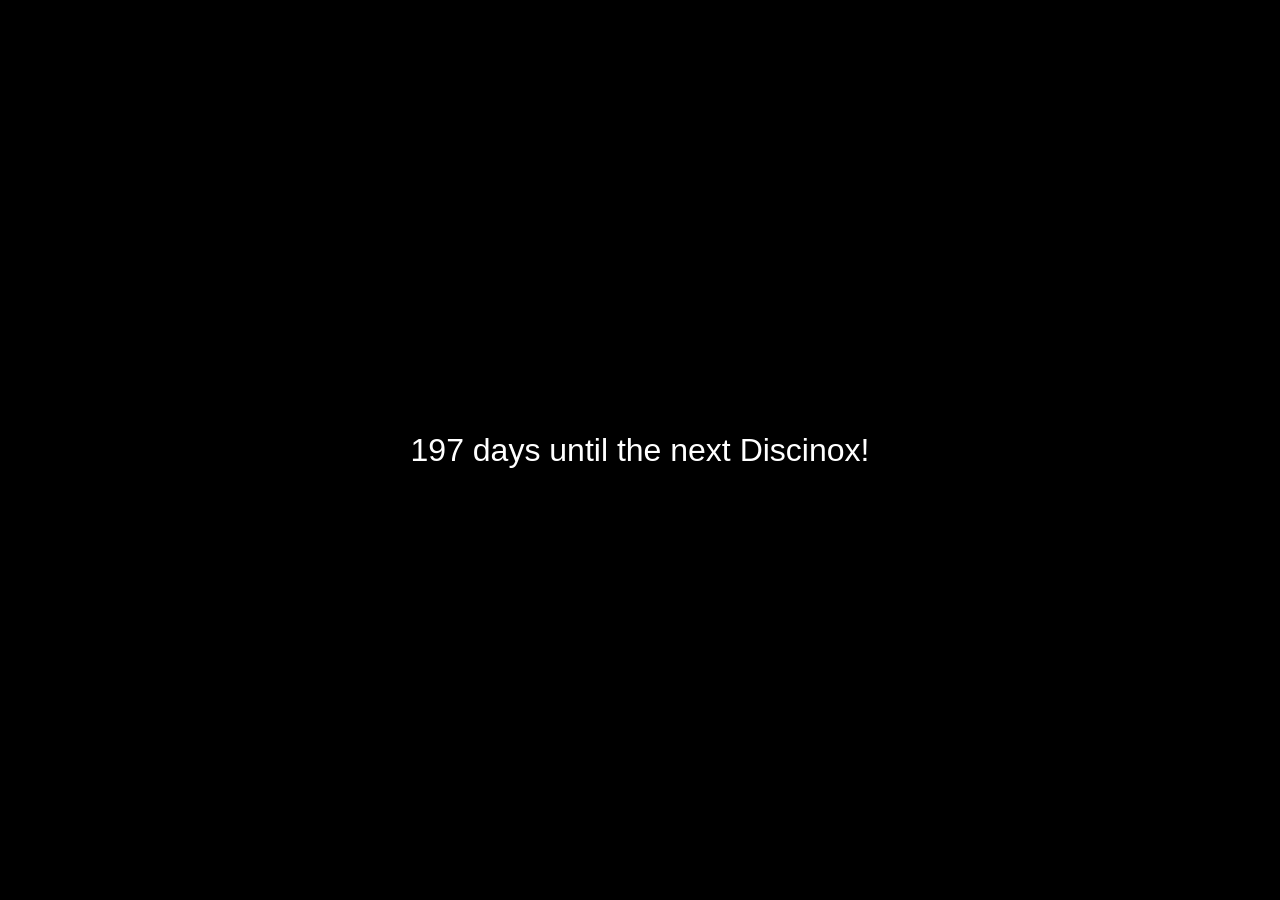
==== src/index.html @ a8a75a15 "initial commit" ====
<!doctype html>
<html lang="en-">
  <head>
    <meta charset="UTF-8" />
    <meta name="viewport" content="width=device-width, initial-scale=1.0" />
    <title>Discinox - Home</title>

    <link rel="stylesheet" href="css/style.css" />
  </head>
  <body>
    <main class="content">
      <p id="discinox">Discinox is today!</p>
      <noscript>
        <p>Discinox is on June 21st every year!</p>
      </noscript>
    </main>
    <script src="js/script.js"></script>
  </body>
</html>
---- src/css/style.css ----
html,
body {
  margin: 0;
  padding: 0;
  font-family: Arial, sans-serif;
  background-color: #000;
  color: #fff;
}

.content {
  font-size: clamp(1rem, 2.5vw, 4rem);
  display: flex;
  justify-content: center;
  align-items: center;
  height: 100vh;
}
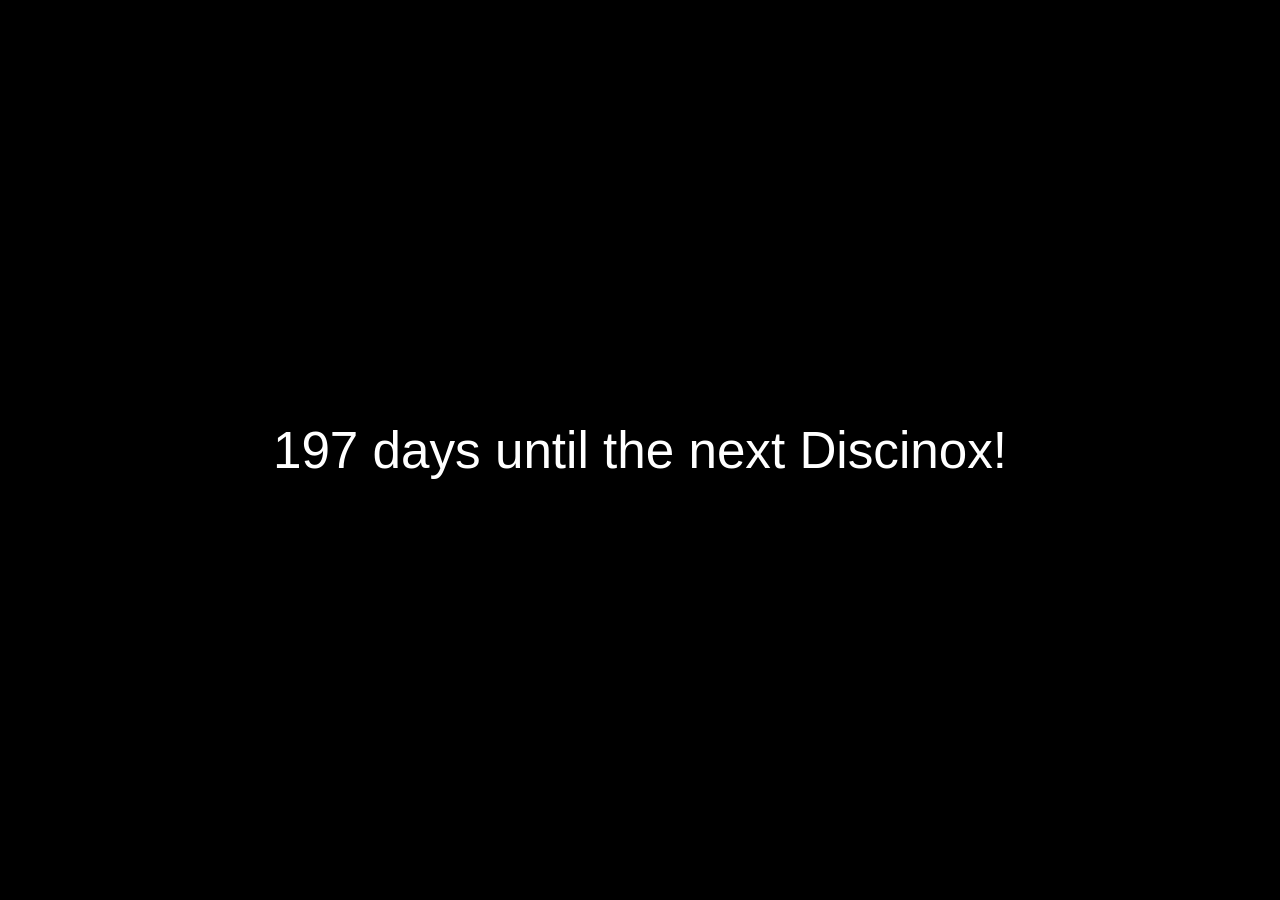
==== commit 1773b471: "fix: remove placeholder content" ====
--- a/src/index.html
+++ b/src/index.html
@@ -9,7 +9,7 @@
   </head>
   <body>
     <main class="content">
-      <p id="discinox">Discinox is today!</p>
+      <p id="discinox"></p>
       <noscript>
         <p>Discinox is on June 21st every year!</p>
       </noscript>
--- a/src/css/style.css
+++ b/src/css/style.css
@@ -8,8 +8,9 @@
 }
 
 .content {
-  font-size: clamp(1rem, 2.5vw, 4rem);
+  font-size: clamp(3rem, 4vw, 6rem);
   display: flex;
+  flex-direction: column;
   justify-content: center;
   align-items: center;
   height: 100vh;
